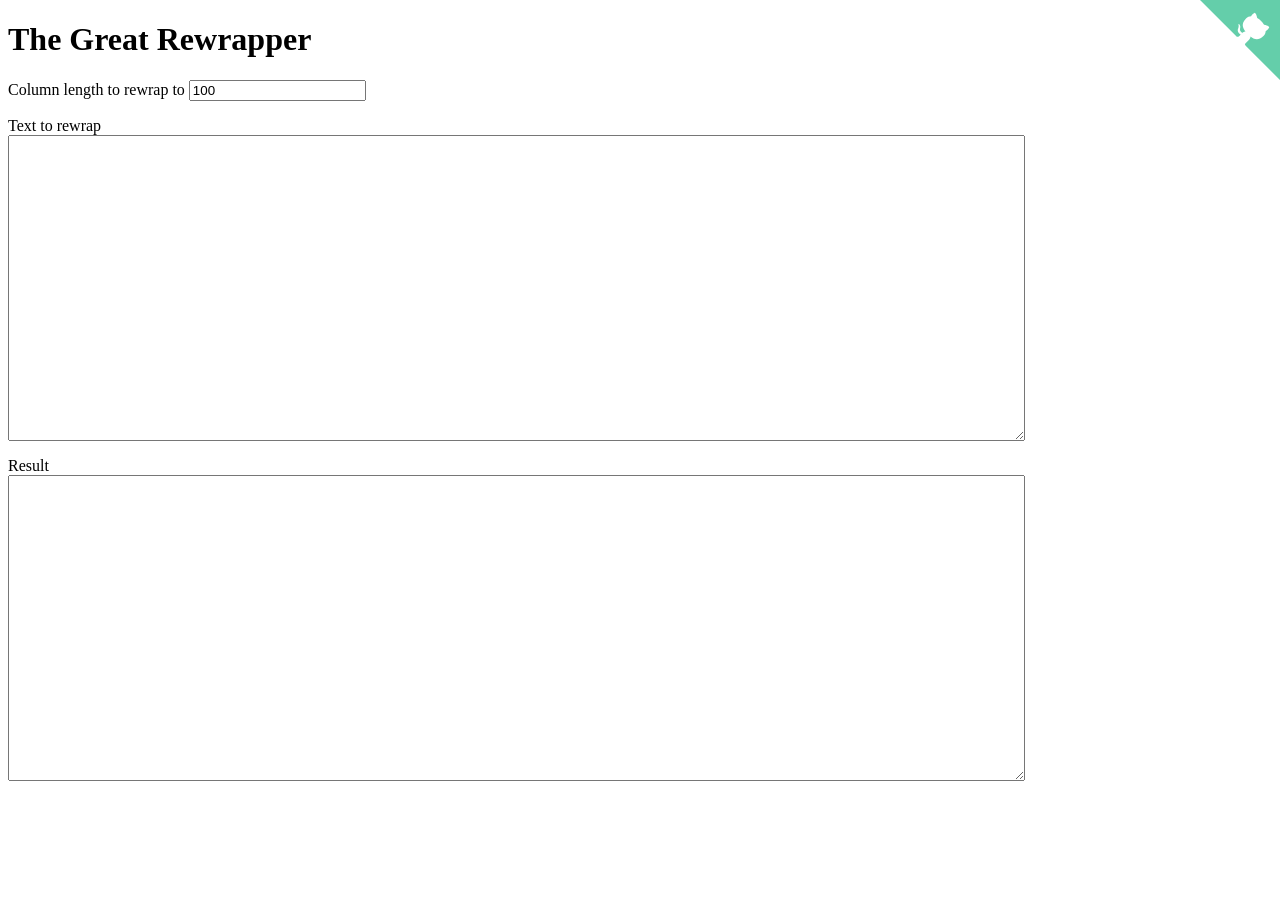
==== index.html @ 468f1aea "Initial commit" ====
<!DOCTYPE html>
<html lang="en">
<meta charset="utf-8">
<meta name="viewport" content="width=device-width">
<title>The Great Rewrapper</title>

<link rel="stylesheet" href="style.css">
<script type="module" src="script.mjs"></script>

<h1>The Great Rewrapper</h1>

<label>
  Column length to rewrap to
  <input type="number" min="1" value="100" id="column-length">
</label>

<label>
  Text to rewrap
  <textarea id="text-to-rewrap"></textarea>
</label>

<label>
  Result
  <textarea id="result" readonly></textarea>
</label>

<a href="https://github.com/domenic/rewrapper" class="github-corner" aria-label="View source on GitHub">
  <svg width="80" height="80" viewBox="0 0 250 250" style="fill:#64CEAA; color:#fff; position: absolute; top: 0; border: 0; right: 0;" aria-hidden="true">
    <path d="M0,0 L115,115 L130,115 L142,142 L250,250 L250,0 Z" />
    <path d="M128.3,109.0 C113.8,99.7 119.0,89.6 119.0,89.6 C122.0,82.7 120.5,78.6 120.5,78.6 C119.2,72.0 123.4,76.3 123.4,76.3 C127.3,80.9 125.5,87.3 125.5,87.3 C122.9,97.6 130.6,101.9 134.4,103.2" fill="currentColor" style="transform-origin: 130px 106px;" class="octo-arm" />
    <path d="M115.0,115.0 C114.9,115.1 118.7,116.5 119.8,115.4 L133.7,101.6 C136.9,99.2 139.9,98.4 142.2,98.6 C133.8,88.0 127.5,74.4 143.8,58.0 C148.5,53.4 154.0,51.2 159.7,51.0 C160.3,49.4 163.2,43.6 171.4,40.1 C171.4,40.1 176.1,42.5 178.8,56.2 C183.1,58.6 187.2,61.8 190.9,65.4 C194.5,69.0 197.7,73.2 200.1,77.6 C213.8,80.2 216.3,84.9 216.3,84.9 C212.7,93.1 206.9,96.0 205.4,96.6 C205.1,102.4 203.0,107.8 198.3,112.5 C181.9,128.9 168.3,122.5 157.7,114.1 C157.9,116.9 156.7,120.9 152.7,124.9 L141.0,136.5 C139.8,137.7 141.6,141.9 141.8,141.8 Z" fill="currentColor" class="octo-body" />
  </svg>
</a>
---- style.css ----
label {
  display: block;
  margin: 16px 0;
}

textarea {
  display: block;
  width: 80%;
  height: 300px;
  white-space: pre;
}

.github-corner:hover .octo-arm {
  animation: octocat-wave 560ms ease-in-out;
}

@keyframes octocat-wave{
  0%, 100% {
    transform:rotate(0);
  }

  20%, 60% {
    transform: rotate(-25deg);
  }

  40%, 80% {
    transform: rotate(10deg);
  }
}

@media (max-width: 500px) {
  .github-corner:hover .octo-arm {
    animation: none;
  }

  .github-corner .octo-arm {
    animation: octocat-wave 560ms ease-in-out;
  }
}
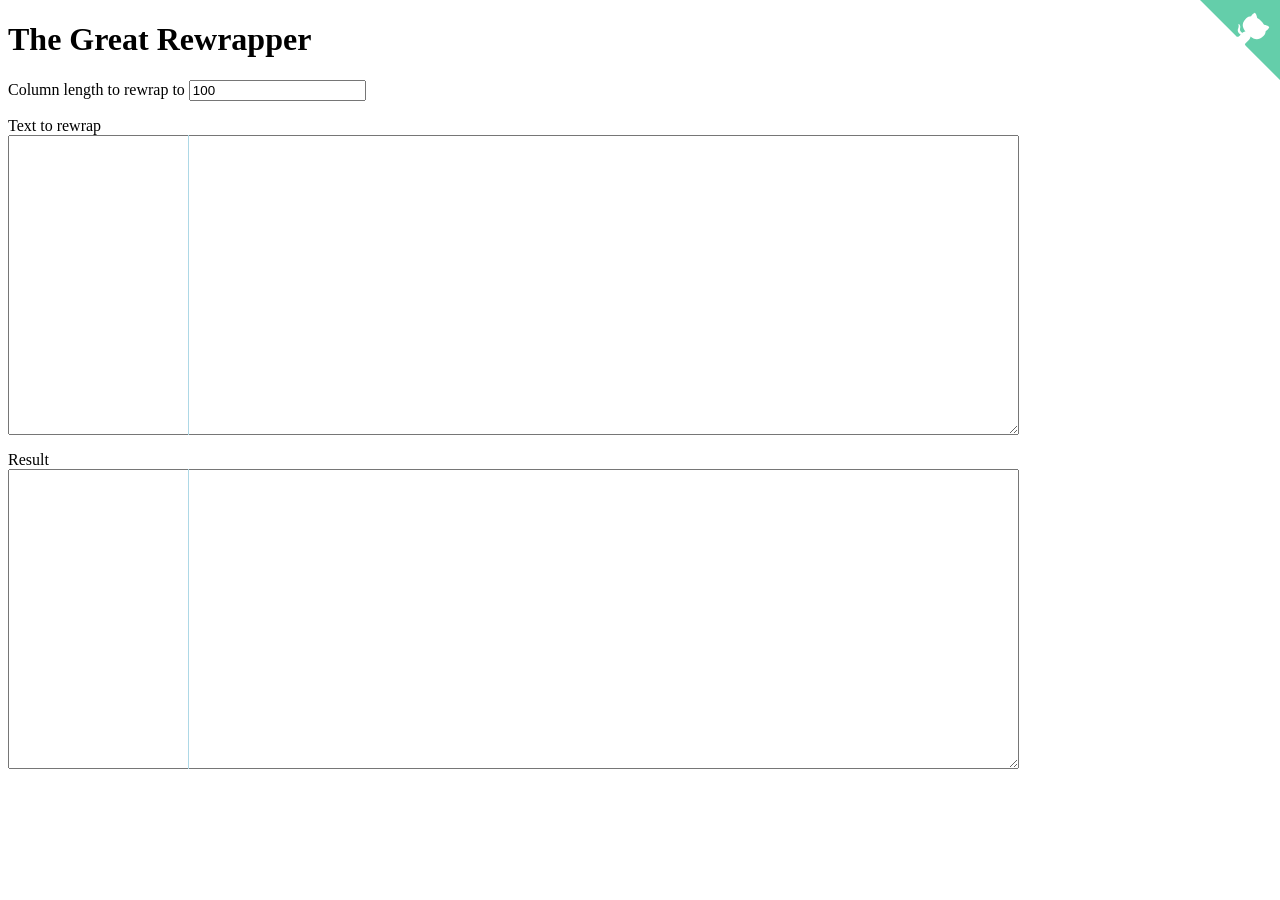
==== commit cba86c3a: "Add ruler displayers" ====
--- a/index.html
+++ b/index.html
@@ -16,12 +16,18 @@
 
 <label>
   Text to rewrap
-  <textarea id="text-to-rewrap"></textarea>
+  <div class="wrapper">
+    <textarea class="ruler-displayer" aria-hidden="true" disabled></textarea>
+    <textarea id="text-to-rewrap"></textarea>
+  </div>
 </label>
 
 <label>
   Result
-  <textarea id="result" readonly></textarea>
+  <div class="wrapper">
+    <textarea class="ruler-displayer" aria-hidden="true" disabled></textarea>
+    <textarea id="result" readonly></textarea>
+  </div>
 </label>
 
 <a href="https://github.com/domenic/rewrapper" class="github-corner" aria-label="View source on GitHub">
--- a/style.css
+++ b/style.css
@@ -1,13 +1,42 @@
+* {
+  box-sizing: border-box;
+}
+
 label {
   display: block;
   margin: 16px 0;
 }
 
+.wrapper {
+  position: relative;
+  width: 80%;
+  overflow: hidden;
+}
+
 textarea {
+  white-space: pre;
+  font-family: monospace;
+  padding: 2px;
+  max-width: 100%;
+}
+
+textarea:not(.ruler-displayer) {
   display: block;
-  width: 80%;
+  width: 100%;
   height: 300px;
-  white-space: pre;
+}
+
+.ruler-displayer {
+  border: none;
+  border-right: 1px solid lightblue;
+  position: absolute;
+  top: 0;
+  bottom: 0;
+  height: 100%;
+  pointer-events: none;
+  background: transparent;
+  resize: none;
+  width: calc(var(--column-length) * 1ch + 3px);
 }
 
 .github-corner:hover .octo-arm {
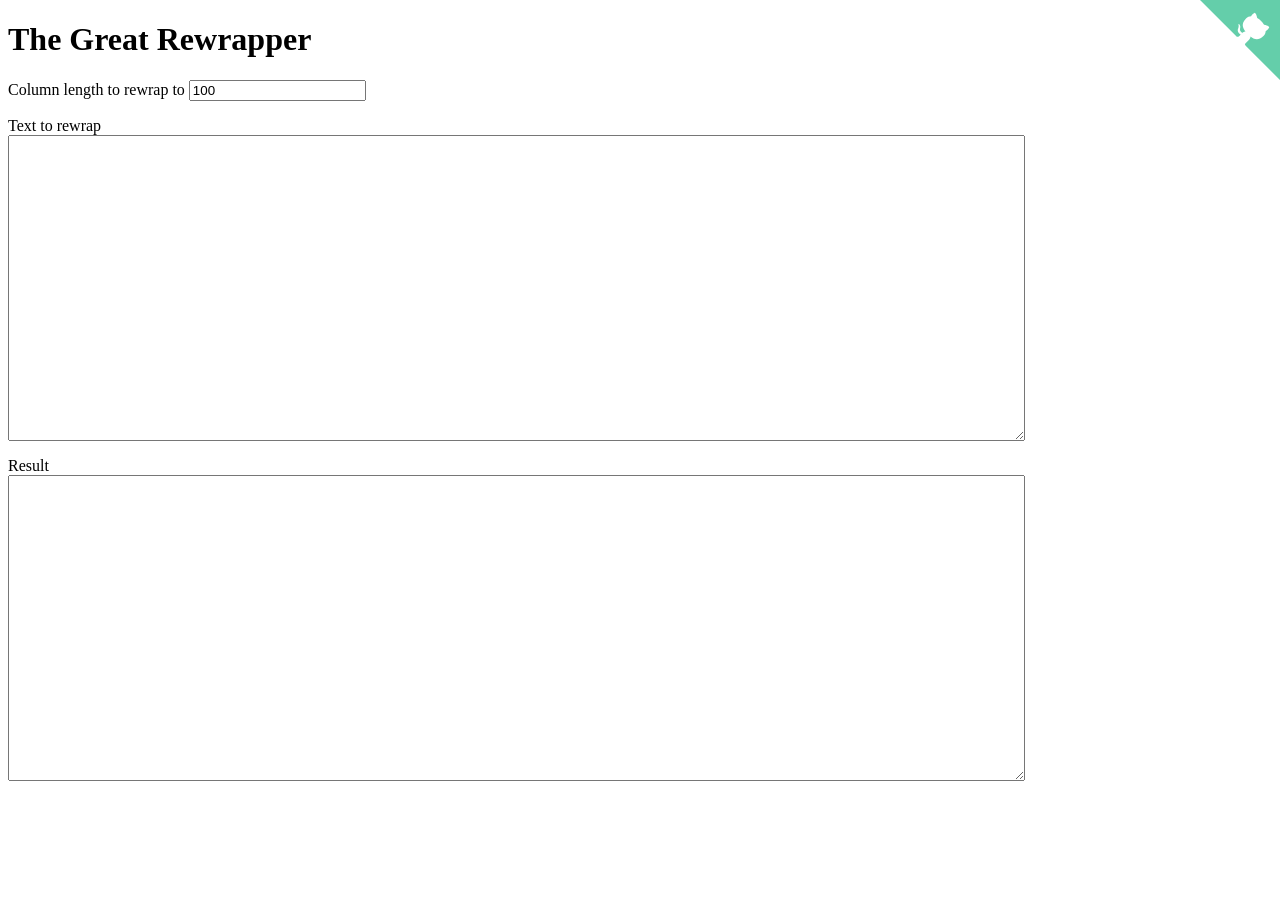
==== commit 84601c4e: "Revert "Add ruler displayers" This reverts commit cba86c3ae94d4629bc00423b77f2cdc6c8b41e12. The rule" ====
--- a/index.html
+++ b/index.html
@@ -16,18 +16,12 @@
 
 <label>
   Text to rewrap
-  <div class="wrapper">
-    <textarea class="ruler-displayer" aria-hidden="true" disabled></textarea>
-    <textarea id="text-to-rewrap"></textarea>
-  </div>
+  <textarea id="text-to-rewrap"></textarea>
 </label>
 
 <label>
   Result
-  <div class="wrapper">
-    <textarea class="ruler-displayer" aria-hidden="true" disabled></textarea>
-    <textarea id="result" readonly></textarea>
-  </div>
+  <textarea id="result" readonly></textarea>
 </label>
 
 <a href="https://github.com/domenic/rewrapper" class="github-corner" aria-label="View source on GitHub">
--- a/style.css
+++ b/style.css
@@ -1,42 +1,13 @@
-* {
-  box-sizing: border-box;
-}
-
 label {
   display: block;
   margin: 16px 0;
 }
 
-.wrapper {
-  position: relative;
+textarea {
+  display: block;
   width: 80%;
-  overflow: hidden;
-}
-
-textarea {
+  height: 300px;
   white-space: pre;
-  font-family: monospace;
-  padding: 2px;
-  max-width: 100%;
-}
-
-textarea:not(.ruler-displayer) {
-  display: block;
-  width: 100%;
-  height: 300px;
-}
-
-.ruler-displayer {
-  border: none;
-  border-right: 1px solid lightblue;
-  position: absolute;
-  top: 0;
-  bottom: 0;
-  height: 100%;
-  pointer-events: none;
-  background: transparent;
-  resize: none;
-  width: calc(var(--column-length) * 1ch + 3px);
 }
 
 .github-corner:hover .octo-arm {
